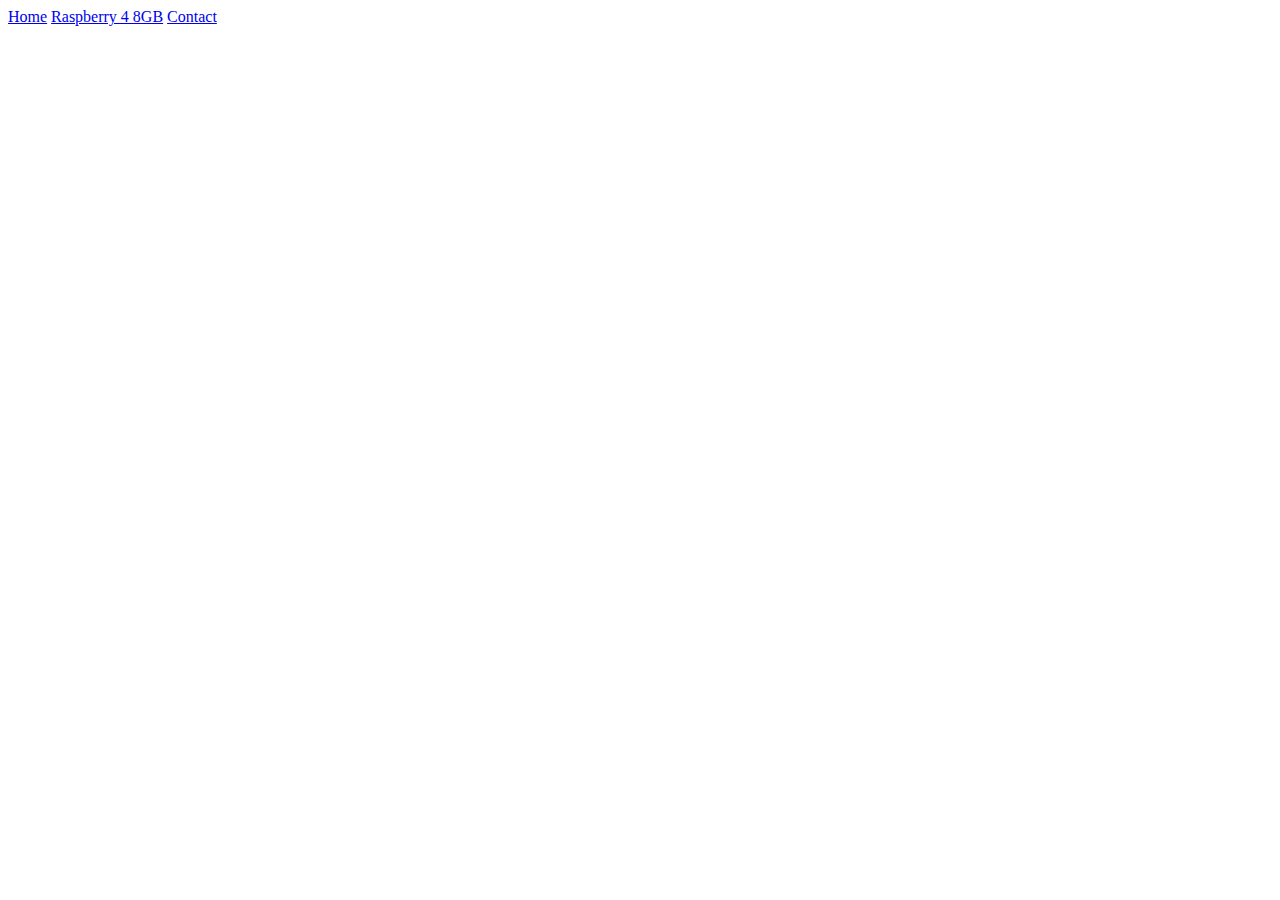
==== about.html @ 14678ef3 "Initial commit" ====
<!DOCTYPE html>
<html lang="en">
<head>
    <meta charset="UTF-8">
    <meta http-equiv="X-UA-Compatible" content="IE=edge">
    <meta name="viewport" content="width=device-width, initial-scale=1.0">
    <title>About Us</title>
    <link rel="stylesheet" href="./style.css">
</head>
<body>
    <div class="topnav">
        <a href="./multipleItems.html">Home</a>
        <a class="active" href="./singleItem.html">Raspberry 4 8GB</a>
        <a href="./contact.html">Contact</a>  
      </div>

    </body>
    </html>
---- style.css ----
.flex-container {
    display: flex;
    flex-direction: column;
    background-color: rgb(222, 229, 236);

  }

  .topNav {
      background-image: url(./images/Quail\ vector.jpg);
  }

 .productInfo {
     display: flex;
     flex-direction: column;
 }   

 #reviews   {
     margin: 20px;
     text-align: left;
 }
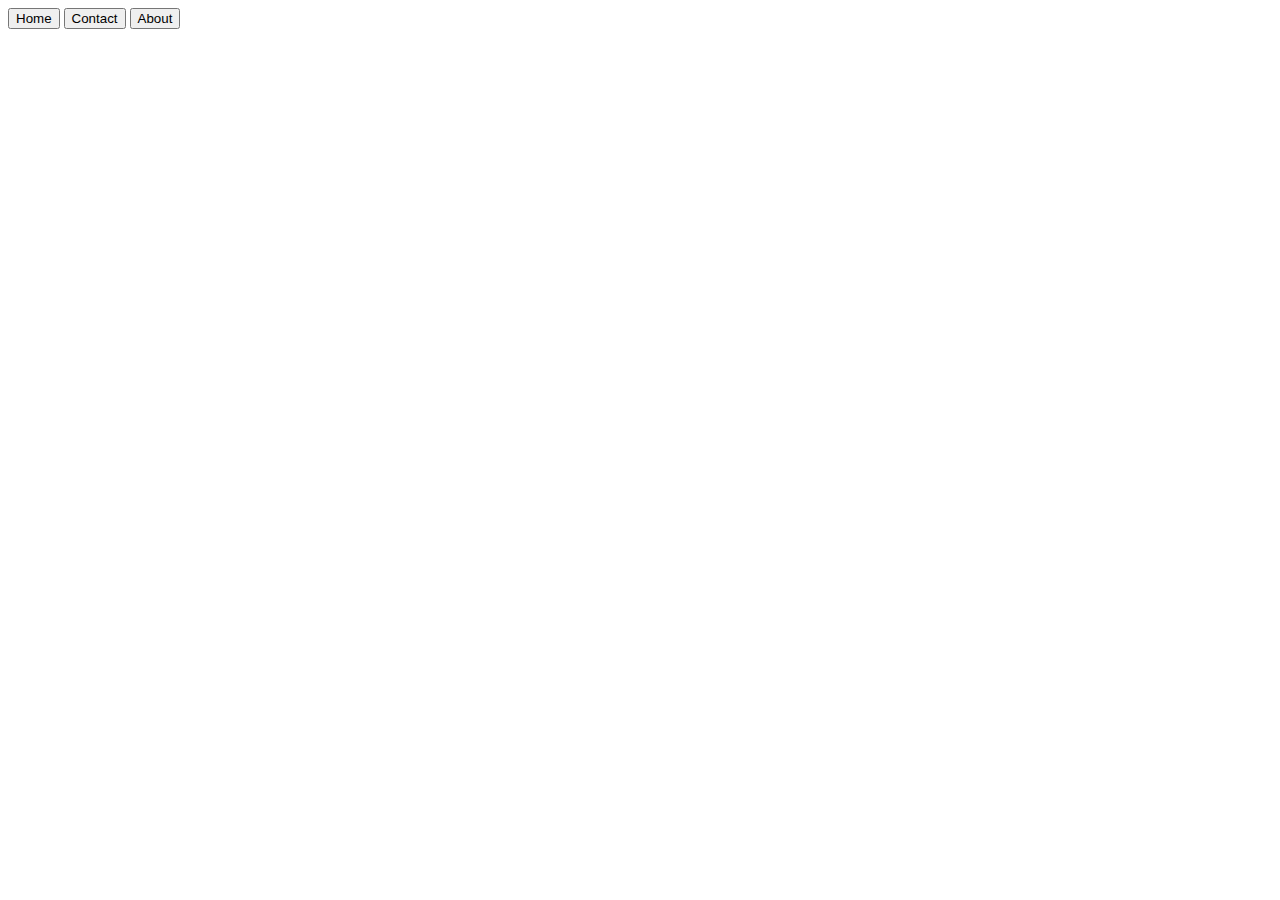
==== commit 96e62d63: "Version 2" ====
--- a/about.html
+++ b/about.html
@@ -9,9 +9,9 @@
 </head>
 <body>
     <div class="topnav">
-        <a href="./multipleItems.html">Home</a>
-        <a class="active" href="./singleItem.html">Raspberry 4 8GB</a>
-        <a href="./contact.html">Contact</a>  
+        <button onclick="window.location.href='./multipleItems.html';">Home</button>
+        <button onclick="window.location.href='./contact.html';">Contact</button>
+        <button onclick="window.location.href='./about';">About</button>
       </div>
 
     </body>
--- a/style.css
+++ b/style.css
@@ -6,7 +6,69 @@
   }
 
   .topNav {
-      background-image: url(./images/Quail\ vector.jpg);
+      float: right;
+      background-color: lemonchiffon;
+      height: 100px;
+      width: auto;
+  }
+  .button {
+    display: block;
+    width: 115px;
+    height: 25px;
+    background: #4E9CAF;
+    padding: 10px;
+    text-align: center;
+    border-radius: 5px;
+    color: white;
+    font-weight: bold;
+    line-height: 25px;
+}
+
+  /* The Modal (background) */
+.modal {
+    display: none; /* Hidden by default */
+     position: fixed; /* Stay in place */
+    z-index: 1; /* Sit on top */
+    left: 900px;
+    top: 30px;
+    width: 25%; /* Full width */
+    height: auto; /* auto height */
+    overflow: auto; /* Enable scroll if needed */
+    background-color: rgb(0,0,0); /* Fallback color */
+    background-color: rgba(0,0,0,0.4); /* Black w/ opacity */
+  }
+  
+  /* Modal Content/Box */
+  .modal-content {
+    background-color: #fefefe;
+    /* margin: 15% auto; 15% from the top and centered */
+    padding: 20px;
+    border: 1px solid #888;
+    /* width: auto; 
+    height: auto; */
+  }
+
+  #table {
+      align-items: center;
+  }
+  
+  #countContainer {
+    display: flex;
+    flex-direction: row;
+  }
+  /* The Close Button */
+  .close {
+    color: #aaa;
+    float: right;
+    font-size: 28px;
+    font-weight: bold;
+  }
+  
+  .close:hover,
+  .close:focus {
+    color: black;
+    text-decoration: none;
+    cursor: pointer;
   }
 
  .productInfo {
